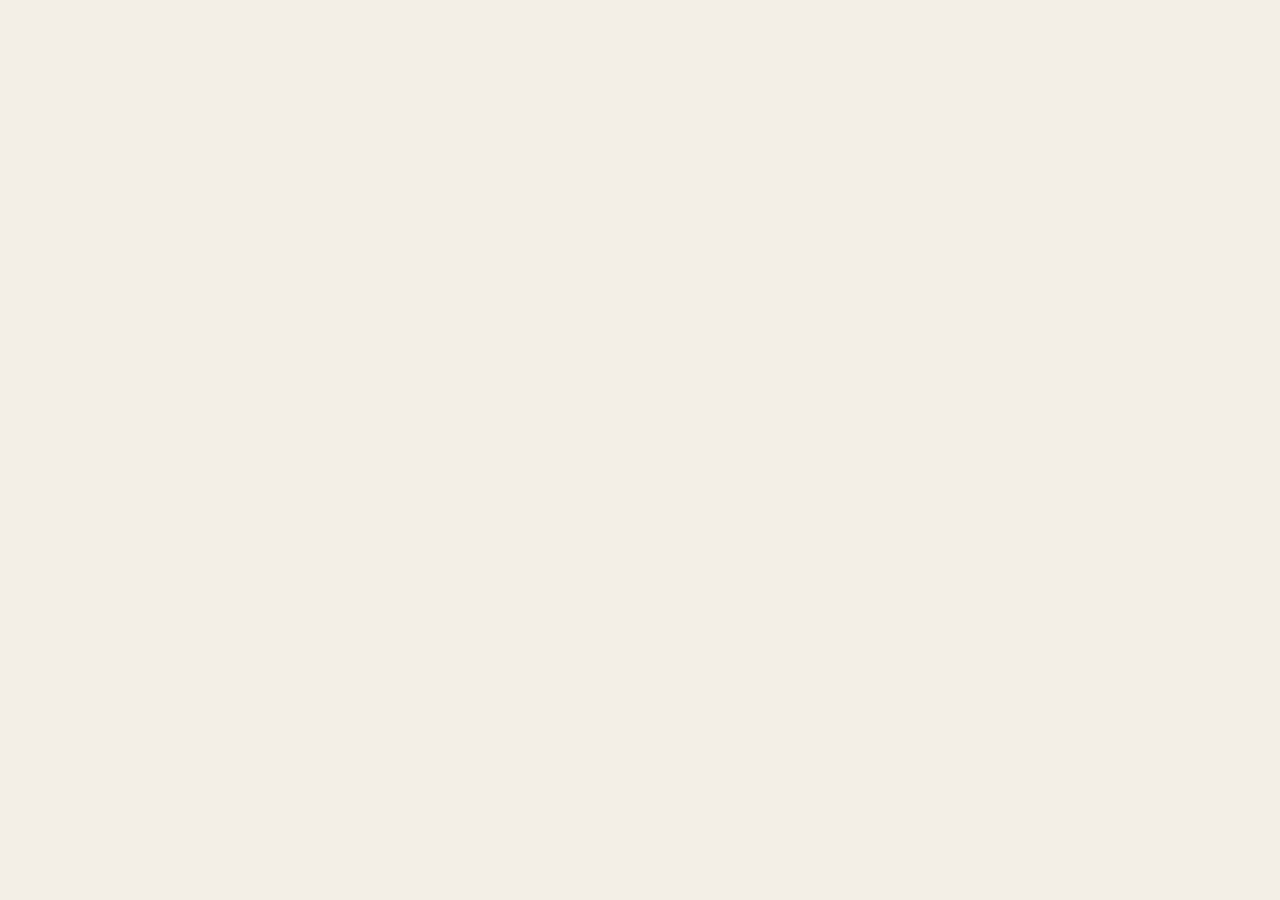
==== web/index.html @ eb39b253 "Primeira versão do Quero (frontend)" ====
<!DOCTYPE html>
<html>
<head>
  <!--
    If you are serving your web app in a path other than the root, change the
    href value below to reflect the base path you are serving from.

    The path provided below has to start and end with a slash "/" in order for
    it to work correctly.

    For more details:
    * https://developer.mozilla.org/en-US/docs/Web/HTML/Element/base

    This is a placeholder for base href that will be replaced by the value of
    the `--base-href` argument provided to `flutter build`.
  -->
  <base href="$FLUTTER_BASE_HREF">

  <meta charset="UTF-8">
  <meta content="IE=Edge" http-equiv="X-UA-Compatible">
  <meta name="description" content="Lista de desejos. Cole o link de um produto e guarde a foto e o preço.">
  <meta name="theme-color" content="#241C17">
  <style>
    html, body { margin: 0; background: #F3EEE6; height: 100%; }
  </style>

  <!--
    Uncomment the tag below to lay the app out underneath the parts of the
    screen that the device obstructs, such as a display cutout, the rounded
    corners of the screen, or a home indicator.

    Without it, the browser keeps the app clear of them, and `SafeArea` and
    `MediaQuery.paddingOf` report no padding. With it, the app covers the whole
    screen, and it is up to the app to keep its own content out of the way,
    which is what `SafeArea` is for.
  -->
  <!-- <meta name="viewport" content="width=device-width, initial-scale=1.0, viewport-fit=cover"> -->

  <!-- iOS meta tags & icons -->
  <meta name="mobile-web-app-capable" content="yes">
  <meta name="apple-mobile-web-app-status-bar-style" content="black">
  <meta name="apple-mobile-web-app-title" content="Quero">
  <link rel="apple-touch-icon" href="icons/Icon-192.png">

  <!-- Favicon -->
  <link rel="icon" type="image/png" href="favicon.png"/>

  <title>Quero — lista de desejos</title>
  <link rel="manifest" href="manifest.json">
</head>
<body>
  <!--
    You can customize the "flutter_bootstrap.js" script.
    This is useful to provide a custom configuration to the Flutter loader
    or to give the user feedback during the initialization process.

    For more details:
    * https://docs.flutter.dev/platform-integration/web/initialization
  -->
  <script src="flutter_bootstrap.js" async></script>
</body>
</html>
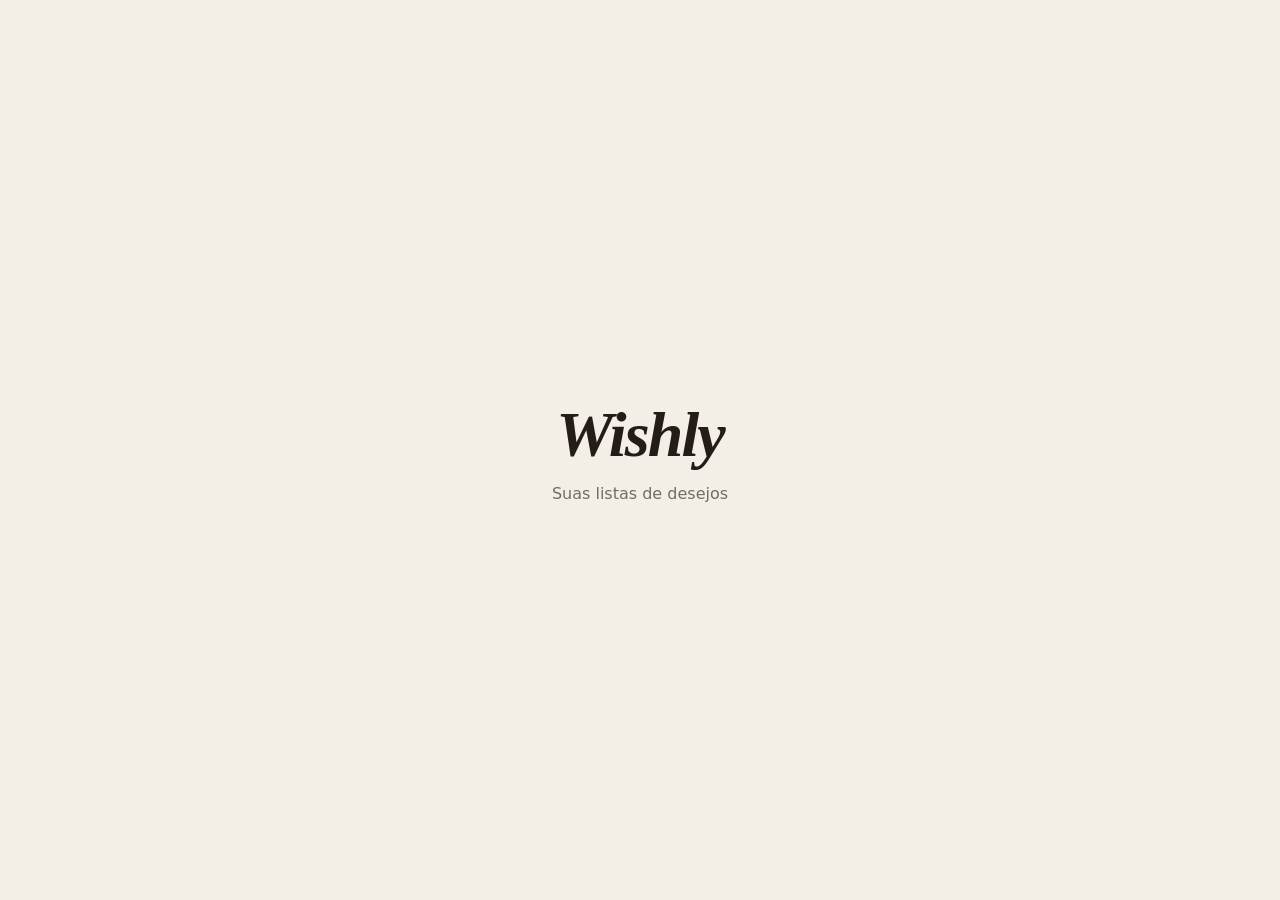
==== commit 5af7ffd3: "Performance (wasm, fetch paralelo, splash) e edição de link" ====
--- a/web/index.html
+++ b/web/index.html
@@ -22,6 +22,29 @@
   <meta name="theme-color" content="#241C17">
   <style>
     html, body { margin: 0; background: #F3EEE6; height: 100%; }
+    #wishly-splash {
+      min-height: 100%;
+      display: flex;
+      align-items: center;
+      justify-content: center;
+      flex-direction: column;
+      background: #F3EEE6;
+      color: #241C17;
+    }
+    #wishly-splash h1 {
+      margin: 0;
+      font-family: Georgia, "Times New Roman", serif;
+      font-style: italic;
+      font-weight: 600;
+      font-size: 64px;
+      letter-spacing: -0.03em;
+    }
+    #wishly-splash p {
+      margin: 12px 0 0;
+      font-family: "Segoe UI", system-ui, sans-serif;
+      font-size: 16px;
+      color: #746C62;
+    }
   </style>
 
   <!--
@@ -39,24 +62,33 @@
   <!-- iOS meta tags & icons -->
   <meta name="mobile-web-app-capable" content="yes">
   <meta name="apple-mobile-web-app-status-bar-style" content="black">
-  <meta name="apple-mobile-web-app-title" content="Quero">
+  <meta name="apple-mobile-web-app-title" content="Wishly">
   <link rel="apple-touch-icon" href="icons/Icon-192.png">
 
   <!-- Favicon -->
   <link rel="icon" type="image/png" href="favicon.png"/>
 
-  <title>Quero — lista de desejos</title>
+  <title>Wishly — lista de desejos</title>
   <link rel="manifest" href="manifest.json">
 </head>
 <body>
-  <!--
-    You can customize the "flutter_bootstrap.js" script.
-    This is useful to provide a custom configuration to the Flutter loader
-    or to give the user feedback during the initialization process.
-
-    For more details:
-    * https://docs.flutter.dev/platform-integration/web/initialization
-  -->
+  <div id="wishly-splash">
+    <h1>Wishly</h1>
+    <p>Suas listas de desejos</p>
+  </div>
+  <script>
+    window.addEventListener('flutter-first-frame', function () {
+      var splash = document.getElementById('wishly-splash');
+      if (splash) splash.remove();
+    });
+  </script>
   <script src="flutter_bootstrap.js" async></script>
+  <script>
+    if ('serviceWorker' in navigator) {
+      window.addEventListener('load', function () {
+        navigator.serviceWorker.register('sw.js').catch(function () {});
+      });
+    }
+  </script>
 </body>
 </html>
